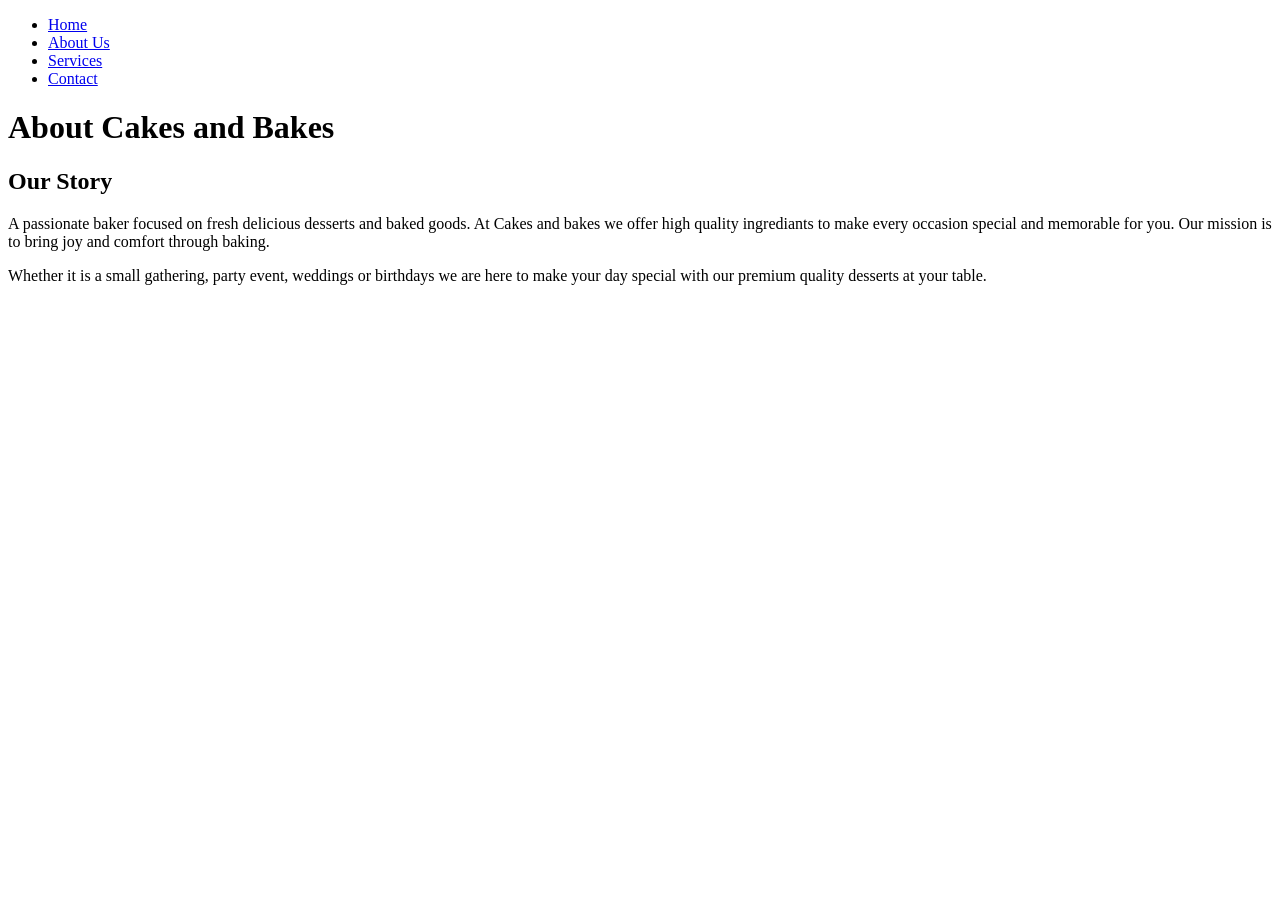
==== aboutus.html @ 2e5798c7 "Add files via upload" ====
<!DOCTYPE html>
<html lang="en">
<head>
<meta charset="UTF-8" />
<meta name="viewport" content="width=device-width, initial-scale=1" />
<title>About Us - Cakes and Bakes</title>
<link rel="stylesheet" href="css/styles.css" />
</head>
<body>

<nav>
  <ul>
    <li><a href="index.html">Home</a></li>
    <li><a href="aboutus.html" class="active">About Us</a></li>
    <li><a href="services.html">Services</a></li>
    <li><a href="contact.html">Contact</a></li>
  </ul>
</nav>

<header>
  <h1>About Cakes and Bakes</h1>
</header>

<section class="content">
  <h2>Our Story</h2>
  <p>A passionate baker focused on fresh delicious desserts and baked goods. At Cakes and bakes we offer high quality ingrediants to make every occasion special and memorable for you. Our mission is to bring joy and comfort through baking.
    <p>Whether it is a small gathering, party event, weddings or birthdays we are here to make your day special with our premium quality desserts at your table.</p>

</section>

</body>
</html>
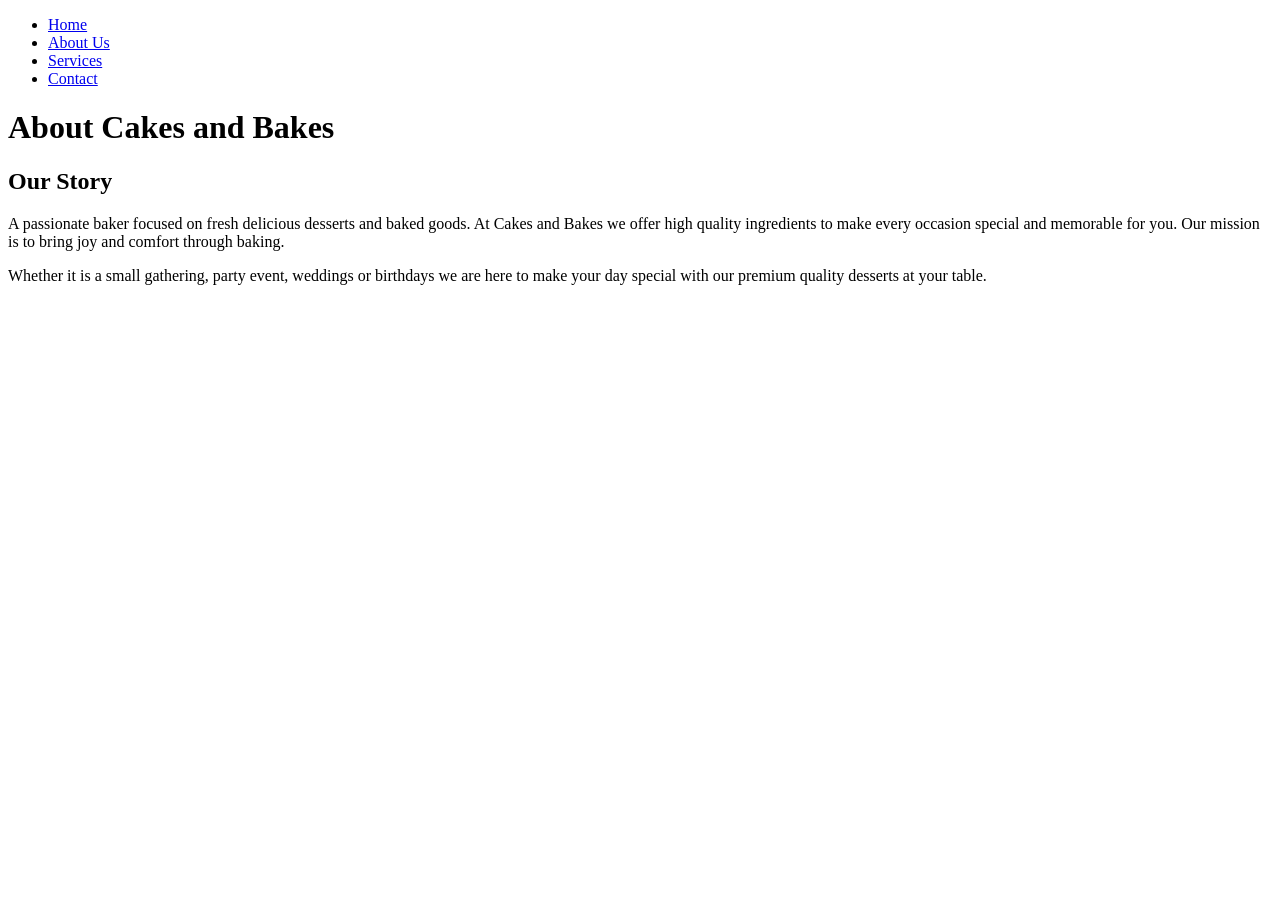
==== commit 647adab3: "Add files via upload" ====
--- a/aboutus.html
+++ b/aboutus.html
@@ -23,9 +23,8 @@
 
 <section class="content">
   <h2>Our Story</h2>
-  <p>A passionate baker focused on fresh delicious desserts and baked goods. At Cakes and bakes we offer high quality ingrediants to make every occasion special and memorable for you. Our mission is to bring joy and comfort through baking.
-    <p>Whether it is a small gathering, party event, weddings or birthdays we are here to make your day special with our premium quality desserts at your table.</p>
-
+  <p>A passionate baker focused on fresh delicious desserts and baked goods. At Cakes and Bakes we offer high quality ingredients to make every occasion special and memorable for you. Our mission is to bring joy and comfort through baking.</p>
+  <p>Whether it is a small gathering, party event, weddings or birthdays we are here to make your day special with our premium quality desserts at your table.</p>
 </section>
 
 </body>
